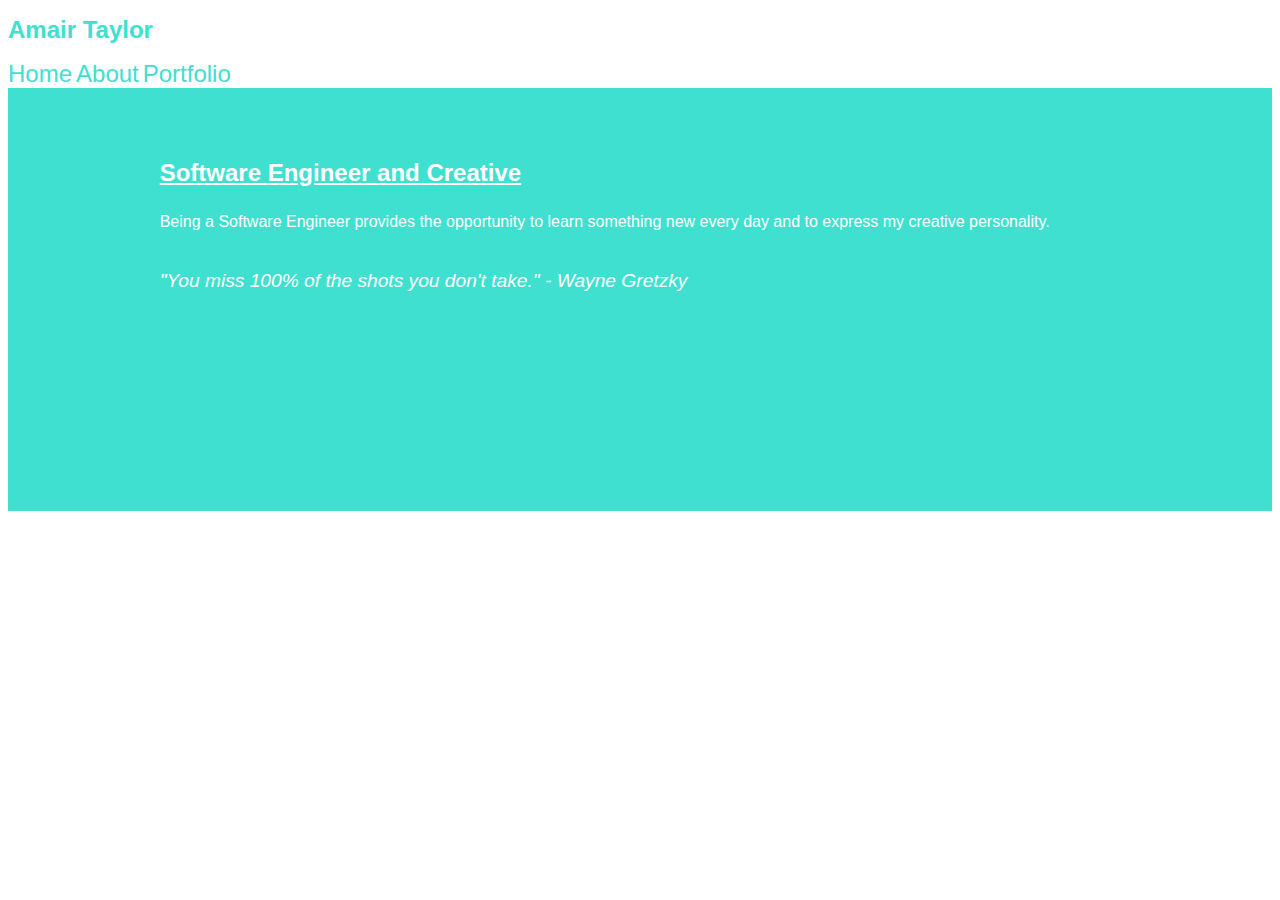
==== index.html @ a4e92bf8 "add files" ====
<!DOCTYPE html>
<html lang="en">
<head>
    <meta charset="UTF-8">
    <meta http-equiv="X-UA-Compatible" content="IE=edge">
    <meta name="viewport" content="width=device-width, initial-scale=1.0">
    <link rel="stylesheet" href="style.css">
    <script defer src="javascript.js"></script>
    <title>My Personal Website</title>
</head>

<body>
        <nav>
            <h1 id="anchor"> Amair Taylor</h1>
                <a href="index.html">Home</a>
                <a href="about.html">About</a>
                <a href="portfolio.html">Portfolio</a>
        </nav>
    
    <div class="intro">
        <section>
            <h2>Software Engineer and Creative</h2>
            <p>
            Being a Software Engineer provides the opportunity to learn something new every day and to express my creative personality.
            </p>
            <em class="quote">
            "You miss 100% of the shots you don't take." - Wayne Gretzky
            </em>
        </section>
        
    </div>
    
</body>
</html>
---- style.css ----
h1 {
    text-align: left;
    color: turquoise;
    font-size: x-large;
    font-family: 'Lucida Sans', 'Lucida Sans Regular', 'Lucida Grande', 'Lucida Sans Unicode', Geneva, Verdana, sans-serif;
} 

h2 {
    text-decoration: underline;
}
.intro {
    background-color: turquoise;
    color: white;
    padding: 4% 12% 16% 12%;
    font-family: 'Lucida Sans', 'Lucida Sans Regular', 'Lucida Grande', 'Lucida Sans Unicode', Geneva, Verdana, sans-serif;
}

p {
    color: white;
    font-family: 'Lucida Sans', 'Lucida Sans Regular', 'Lucida Grande', 'Lucida Sans Unicode', Geneva, Verdana, sans-serif;
    line-height: 1.9;
}

/* .buttons {
    text-transform: capitalize;
    text-align: right;
    font-family: 'Lucida Sans', 'Lucida Sans Regular', 'Lucida Grande', 'Lucida Sans Unicode', Geneva, Verdana, sans-serif;
} */

.quote {
    font-size: larger;
    line-height: 2.9;

}

a:link, a:visited {
    color: turquoise;
    text-decoration: none;
    font-size: x-large;
    font-family: 'Lucida Sans', 'Lucida Sans Regular', 'Lucida Grande', 'Lucida Sans Unicode', Geneva, Verdana, sans-serif;

}
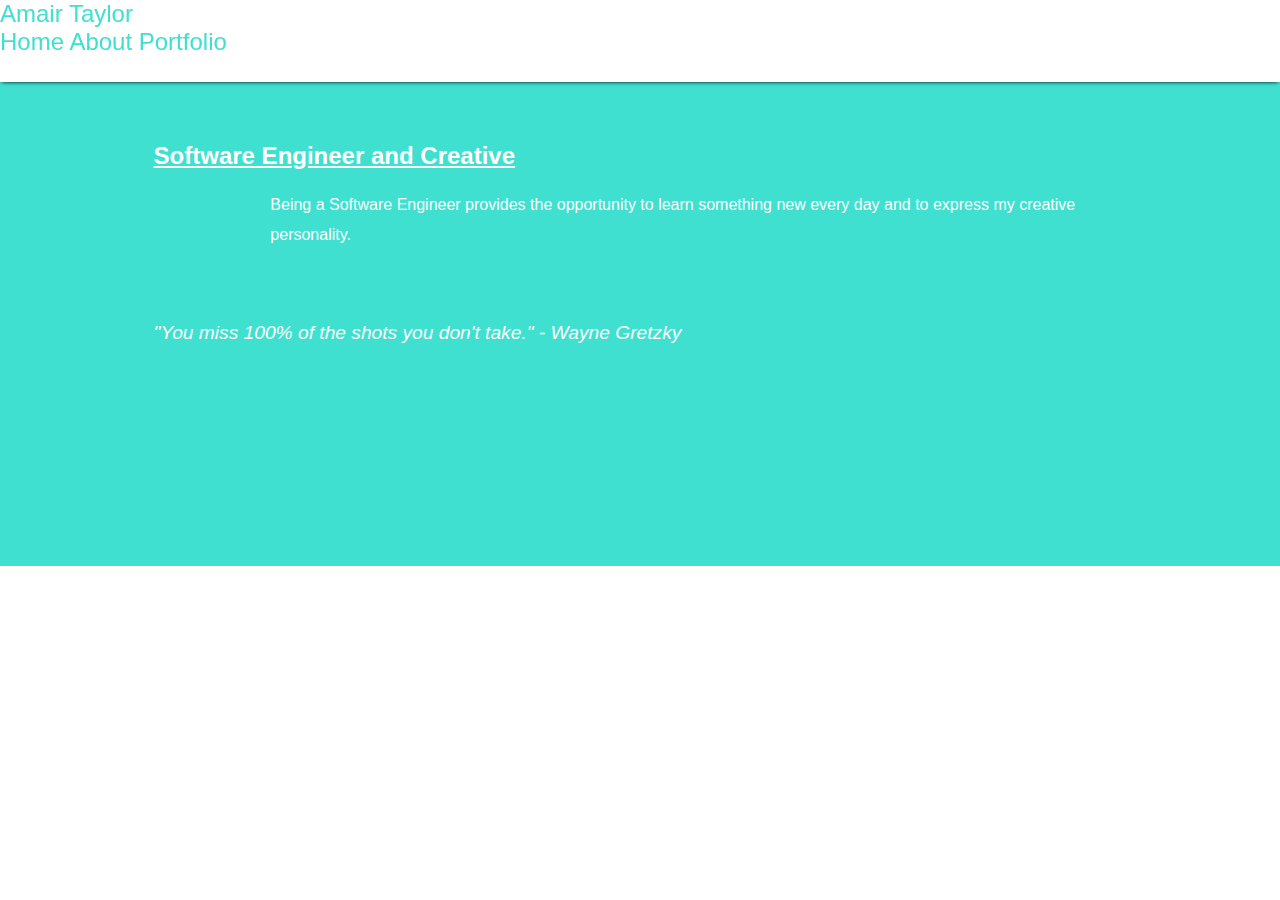
==== commit 9449c86c: "changed photos" ====
--- a/index.html
+++ b/index.html
@@ -10,13 +10,16 @@
 </head>
 
 <body>
-        <nav>
-            <h1 id="anchor"> Amair Taylor</h1>
-                <a href="index.html">Home</a>
-                <a href="about.html">About</a>
-                <a href="portfolio.html">Portfolio</a>
-        </nav>
-    
+        <!-- <h1 id="anchor"> Amair Taylor</h1> -->
+        <header>
+            <span class="name">Amair Taylor</span>
+        <nav class="buttons">
+                    <a href="index.html">Home</a>
+                    <a href="about.html">About</a>
+                    <a href="portfolio.html">Portfolio</a>
+            </nav>
+        </header>
+
     <div class="intro">
         <section>
             <h2>Software Engineer and Creative</h2>
--- a/style.css
+++ b/style.css
@@ -1,17 +1,36 @@
-h1 {
-    text-align: left;
-    color: turquoise;
+header {
+    top: 0;
+    margin: 0;
+    display: block;
+    box-sizing: border-box;
+    background-color: white;
+    position: fixed;
+    width: 100%;
+    box-shadow: 0 2px 4px -2px;
+    padding-bottom: 2%;
     font-size: x-large;
     font-family: 'Lucida Sans', 'Lucida Sans Regular', 'Lucida Grande', 'Lucida Sans Unicode', Geneva, Verdana, sans-serif;
 } 
 
+body {
+    margin: 0;
+    background: white;
+}
+
+.name {
+    color: turquoise;
+    margin-top: 0;
+}
+
 h2 {
     text-decoration: underline;
+    padding-top: 2%
+   
 }
 .intro {
     background-color: turquoise;
     color: white;
-    padding: 4% 12% 16% 12%;
+    padding: 8% 12% 16% 12%;
     font-family: 'Lucida Sans', 'Lucida Sans Regular', 'Lucida Grande', 'Lucida Sans Unicode', Geneva, Verdana, sans-serif;
 }
 
@@ -19,18 +38,14 @@
     color: white;
     font-family: 'Lucida Sans', 'Lucida Sans Regular', 'Lucida Grande', 'Lucida Sans Unicode', Geneva, Verdana, sans-serif;
     line-height: 1.9;
+    background-color: turquoise;
+    padding-left: 12%; 
+    padding-bottom: 4%; 
 }
-
-/* .buttons {
-    text-transform: capitalize;
-    text-align: right;
-    font-family: 'Lucida Sans', 'Lucida Sans Regular', 'Lucida Grande', 'Lucida Sans Unicode', Geneva, Verdana, sans-serif;
-} */
 
 .quote {
     font-size: larger;
     line-height: 2.9;
-
 }
 
 a:link, a:visited {
@@ -38,7 +53,41 @@
     text-decoration: none;
     font-size: x-large;
     font-family: 'Lucida Sans', 'Lucida Sans Regular', 'Lucida Grande', 'Lucida Sans Unicode', Geneva, Verdana, sans-serif;
-
 }
 
+.firsthobby {
+    color: white;
+    padding: 12% 12% 4% 12%;
+    font-family: 'Lucida Sans', 'Lucida Sans Regular', 'Lucida Grande', 'Lucida Sans Unicode', Geneva, Verdana, sans-serif;
+}
 
+.secondhobby {
+    color: white;
+    padding: 4% 12% 4% 12%;
+    font-family: 'Lucida Sans', 'Lucida Sans Regular', 'Lucida Grande', 'Lucida Sans Unicode', Geneva, Verdana, sans-serif;
+}
+
+.hobbies {
+    background: turquoise;
+}
+
+.projects {
+    background: turquoise;
+}
+
+.firstproject {
+    color: white;
+    padding: 12% 12% 4% 12%;
+    font-family: 'Lucida Sans', 'Lucida Sans Regular', 'Lucida Grande', 'Lucida Sans Unicode', Geneva, Verdana, sans-serif;
+}
+
+.secondproject {
+    color: white;
+    padding: 4% 12% 4% 12%;
+    font-family: 'Lucida Sans', 'Lucida Sans Regular', 'Lucida Grande', 'Lucida Sans Unicode', Geneva, Verdana, sans-serif;
+}
+
+img {
+    padding-left: 12%;
+    padding-top: 1%;
+}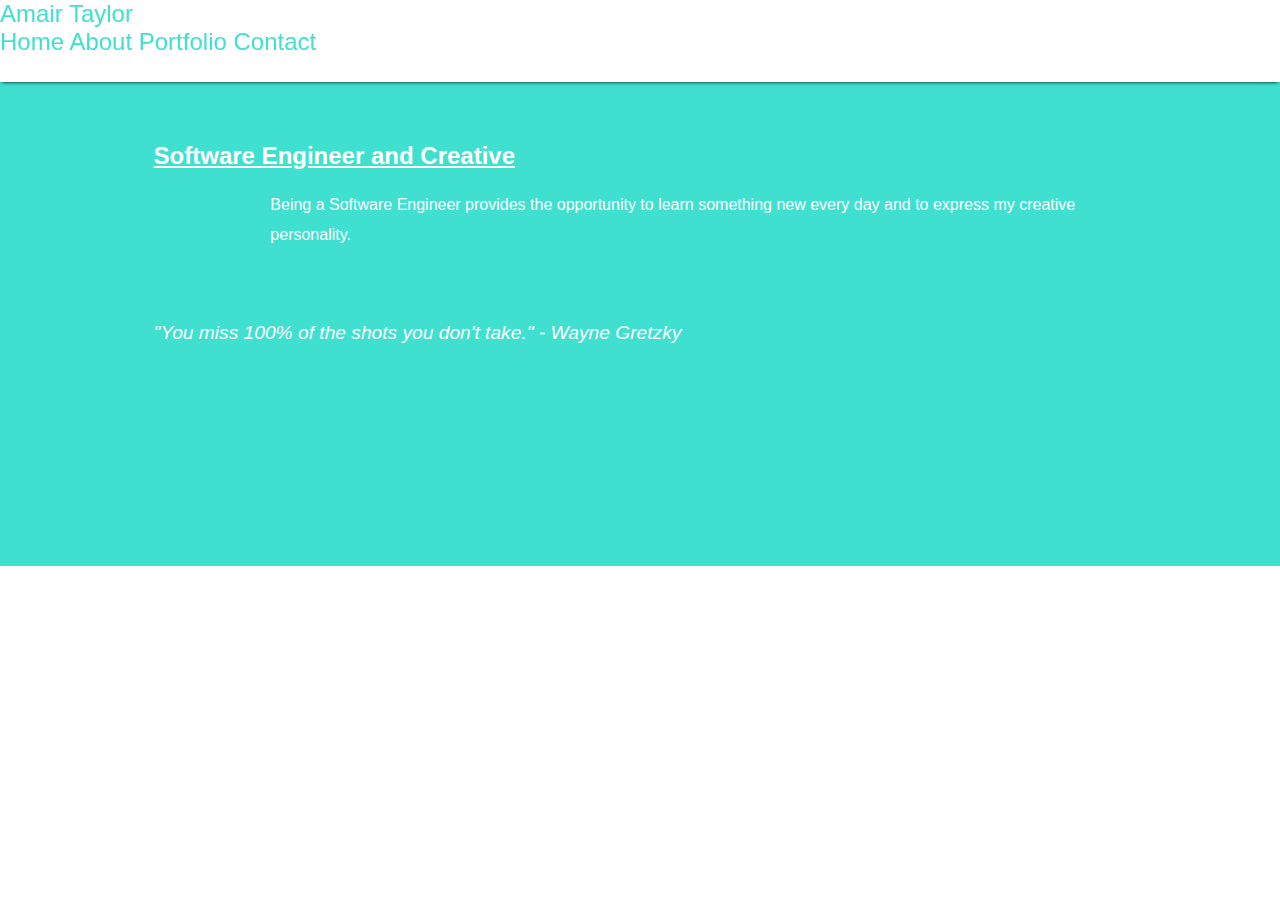
==== commit 96a08d74: "created contact form" ====
--- a/index.html
+++ b/index.html
@@ -17,6 +17,7 @@
                     <a href="index.html">Home</a>
                     <a href="about.html">About</a>
                     <a href="portfolio.html">Portfolio</a>
+                    <a href="contact.html">Contact</a>
             </nav>
         </header>
 
